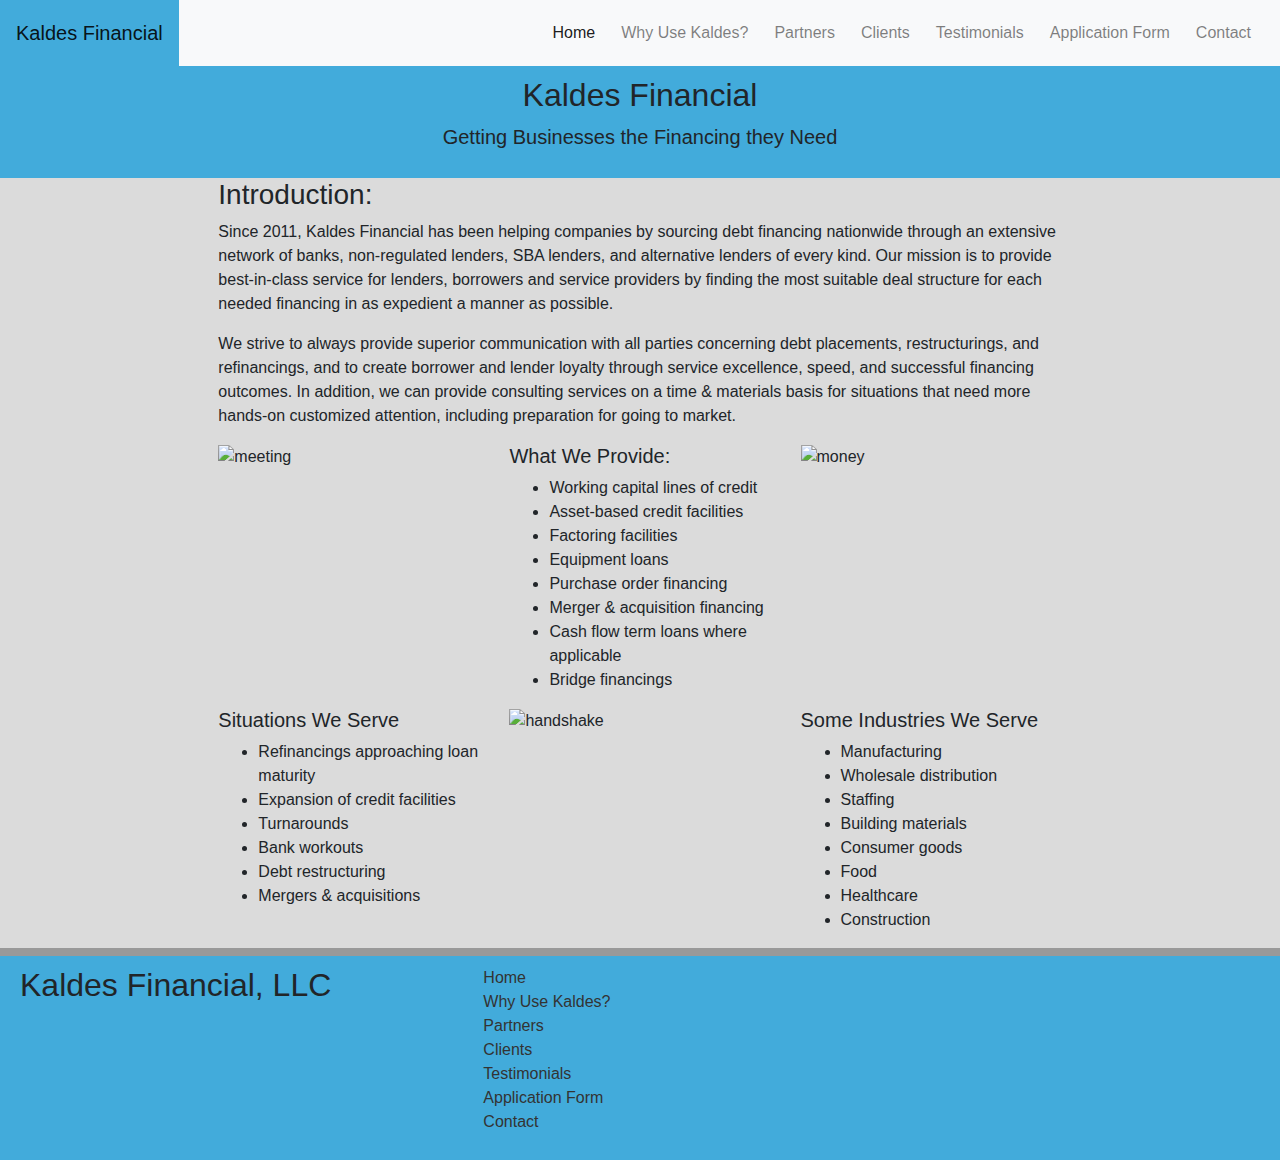
==== index.html @ 931af161 "add footer" ====
<!DOCTYPE html>
<html lang="en">
  <head>
    <meta charset="UTF-8" />
    <meta name="viewport" content="width=device-width, initial-scale=1.0" />
    <link
      rel="stylesheet"
      href="https://stackpath.bootstrapcdn.com/bootstrap/4.5.2/css/bootstrap.min.css"
      integrity="sha384-JcKb8q3iqJ61gNV9KGb8thSsNjpSL0n8PARn9HuZOnIxN0hoP+VmmDGMN5t9UJ0Z"
      crossorigin="anonymous"
    />
    <link rel="stylesheet" href="assets/css/style.css" />
    <title>Kaldes Financial | Home</title>
  </head>
  <body>
    <nav class="navbar navbar-expand-lg navbar-light bg-light">
      <h3 class="navbar-brand" href="#">Kaldes Financial</h3>
      <ul class="navbar-nav ml-auto flex-row">
        <li class="nav-item active">
          <a class="nav-link" href="./index.html"
            >Home<span class="sr-only">(current)</span></a
          >
        </li>
        <li class="nav-item">
          <a class="nav-link" href="./about.html">Why Use Kaldes?</a>
        </li>
        <li class="nav-item">
          <a class="nav-link" href="#">Partners</a>
        </li>
        <li class="nav-item">
          <a class="nav-link" href="#">Clients</a>
        </li>
        <li class="nav-item">
          <a class="nav-link" href="#">Testimonials</a>
        </li>
        <li class="nav-item">
          <a class="nav-link" href="#">Application Form</a>
        </li>
        <li class="nav-item">
          <a class="nav-link" href="./contact.html">Contact</a>
        </li>
      </ul>
    </nav>
    <div class="banner justify-content: center">
      <div class="titleText text-center">
        <h2>Kaldes Financial</h2>
        <p class="lead">Getting Businesses the Financing they Need</p>
      </div>
    </div>
    <div class="continer">
      <div class="row">
        <div class="col-md-8 mx-auto">
          <div class="row">
            <div class="col-md-12">
              <h3>Introduction:</h3>
              <p>
                Since 2011, Kaldes Financial has been helping companies by
                sourcing debt financing nationwide through an extensive network
                of banks, non-regulated lenders, SBA lenders, and alternative
                lenders of every kind. Our mission is to provide best-in-class
                service for lenders, borrowers and service providers by finding
                the most suitable deal structure for each needed financing in as
                expedient a manner as possible.
              </p>
              <p>
                We strive to always provide superior communication with all
                parties concerning debt placements, restructurings, and
                refinancings, and to create borrower and lender loyalty through
                service excellence, speed, and successful financing outcomes. In
                addition, we can provide consulting services on a time &
                materials basis for situations that need more hands-on
                customized attention, including preparation for going to market.
              </p>
            </div>
          </div>
          <div class="row">
            <div class="col-md-4">
              <img
                src="./assets/images/meeting.jpg"
                alt="meeting"
                class="img-fluid"
              />
            </div>
            <div class="col-md-4">
              <h5>What We Provide:</h5>
              <ul class="contentList">
                <li>Working capital lines of credit</li>
                <li>Asset-based credit facilities</li>
                <li>Factoring facilities</li>
                <li>Equipment loans</li>
                <li>Purchase order financing</li>
                <li>Merger & acquisition financing</li>
                <li>Cash flow term loans where applicable</li>
                <li>Bridge financings</li>
              </ul>
            </div>
            <div class="col-md-4">
              <img
                src="./assets/images/money.jpg"
                alt="money"
                class="img-fluid"
              />
            </div>
          </div>
          <div class="row">
            <div class="col-md-4">
              <h5>Situations We Serve</h5>
              <ul class="contentList">
                <li>Refinancings approaching loan maturity</li>
                <li>Expansion of credit facilities</li>
                <li>Turnarounds</li>
                <li>Bank workouts</li>
                <li>Debt restructuring</li>
                <li>Mergers & acquisitions</li>
              </ul>
            </div>
            <div class="col-md-4">
              <img
                src="./assets/images/handshake.jpg"
                alt="handshake"
                class="img-fluid"
              />
            </div>
            <div class="col-md-4">
              <h5>Some Industries We Serve</h5>
              <ul class="contentList">
                <li>Manufacturing</li>
                <li>Wholesale distribution</li>
                <li>Staffing</li>
                <li>Building materials</li>
                <li>Consumer goods</li>
                <li>Food</li>
                <li>Healthcare</li>
                <li>Construction</li>
              </ul>
            </div>
          </div>
        </div>
      </div>
    </div>
    <footer>
      <div class="row">
        <div class="col-md-4">
          <h2>Kaldes Financial, LLC</h2>
        </div>
        <div class="col-md-4">
          <ul>
            <li><a href ="./index.html">Home</li></a>
            <li><a href ="./about.html">Why Use Kaldes?</li></a>
            <li><a href ="#">Partners</li></a>
            <li><a href ="#">Clients</li></a>
            <li><a href ="#">Testimonials</li></a>
            <li><a href ="#">Application Form</li></a>
            <li><a href ="./contact.html">Contact</li></a>
          </ul>
        </div>
      </div>
    </footer>
    <script src="https://code.jquery.com/jquery-3.5.1.min.js"></script>
    <script src="./assets/js/index.js"></script>
    <script
      src="https://cdn.jsdelivr.net/npm/popper.js@1.16.1/dist/umd/popper.min.js"
      integrity="sha384-9/reFTGAW83EW2RDu2S0VKaIzap3H66lZH81PoYlFhbGU+6BZp6G7niu735Sk7lN"
      crossorigin="anonymous"
    ></script>
    <script
      src="https://stackpath.bootstrapcdn.com/bootstrap/4.5.2/js/bootstrap.min.js"
      integrity="sha384-B4gt1jrGC7Jh4AgTPSdUtOBvfO8shuf57BaghqFfPlYxofvL8/KUEfYiJOMMV+rV"
      crossorigin="anonymous"
    ></script>
  </body>
</html>
---- assets/css/style.css ----
/* .jumbotron {
    width: 1066px;
    height: 600px;
    background-image: url("../images/grandCanyon.jpeg");
    background-size: cover;
} */
@media screen and (max-width: 810px) {
  /*width of nav bar to be 100%*/
  .navbar-brand {
    width: 100%;
    text-align: center;
    margin-right: 0px !important;
  }

  .navbar-nav {
    margin: 0 auto !important;
  }

  .navbar {
    padding: 0 !important;
  }
}

.nav-link {
  margin: 0 5px !important;
}

body {
    background-color: #dbdbdb;
  }

.navbar {
  padding-top: 0px !important;
  padding-bottom: 0px !important;
  padding-left: 0px !important;
  background-color: #999999;
  /* position: fixed;
  top: 0px */
}

.navbar-brand {
  padding: 18px 16px;
  background-color: #42abdb;
  margin-bottom: 0px;
}

.navbar-nav {
  padding-top: 13px;
  padding-bottom: 13px;
}

.banner {
  display: table;
  width: 100%;
  background-image: url("../images/grandCanyon1.jpeg");
  background-size: cover;
  clear: both;
}

.titleText {
    background-color: #42abdb;
    padding: 10px;
}

footer {
  width: 100%;
  padding: 10px 20px;
  background-color: #42abdb;
  border-top: 8px solid #999999;
}

footer ul {
  list-style: none;
}

footer a {
  color: #333333
}
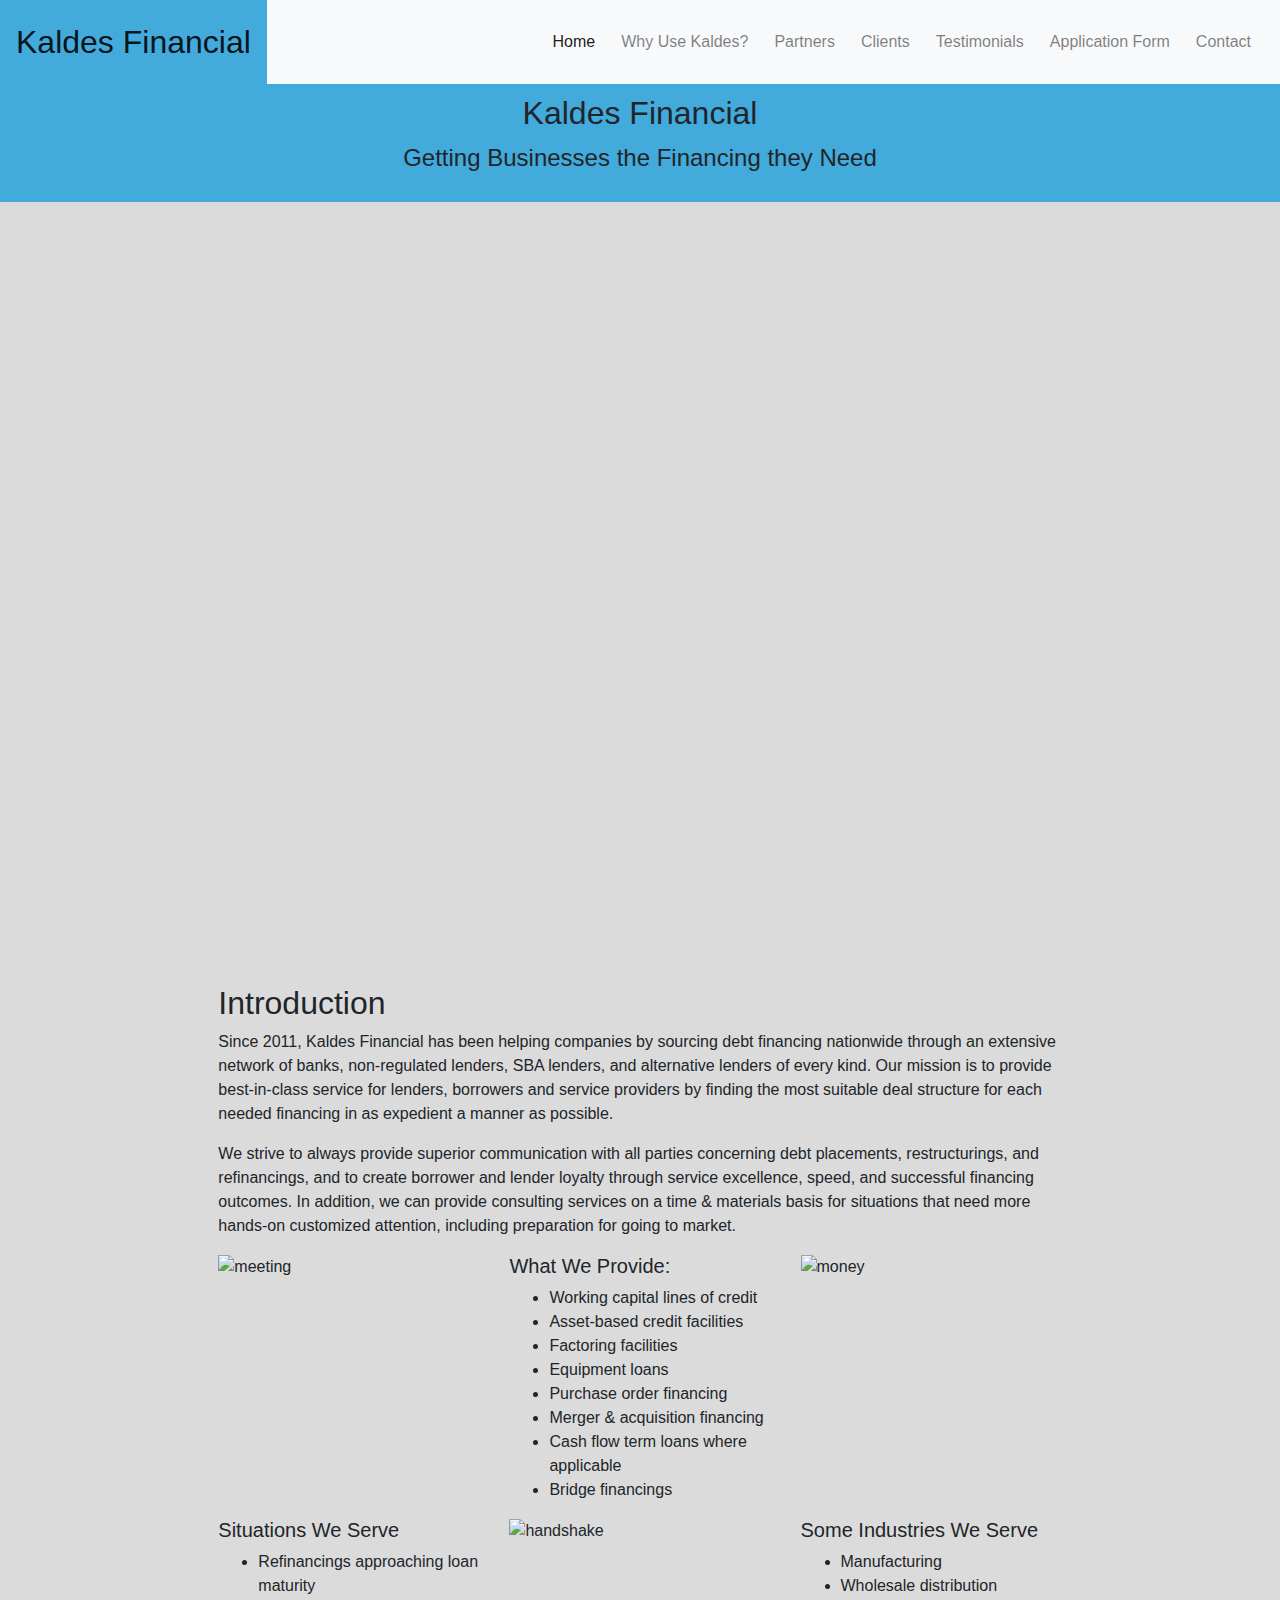
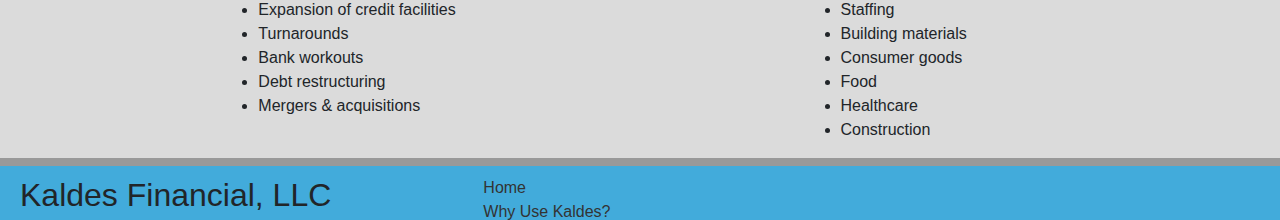
==== commit 4a82176e: "finished design for about and partners page awaiting content" ====
--- a/index.html
+++ b/index.html
@@ -9,39 +9,38 @@
       integrity="sha384-JcKb8q3iqJ61gNV9KGb8thSsNjpSL0n8PARn9HuZOnIxN0hoP+VmmDGMN5t9UJ0Z"
       crossorigin="anonymous"
     />
-    <link rel="stylesheet" href="assets/css/style.css" />
+    <link rel="stylesheet" href="./assets/css/style.css">
+    <link rel="stylesheet" href="./assets/css/index.css">
     <title>Kaldes Financial | Home</title>
   </head>
   <body>
     <nav class="navbar navbar-expand-lg navbar-light bg-light">
-      <h3 class="navbar-brand" href="#">Kaldes Financial</h3>
+      <h2 class="navbar-brand" href="#">Kaldes Financial</h3>
       <ul class="navbar-nav ml-auto flex-row">
         <li class="nav-item active">
-          <a class="nav-link" href="./index.html"
-            >Home<span class="sr-only">(current)</span></a
-          >
+          <a class="nav-link" href="./index.html">Home<span class="sr-only">(current)</span></a>
         </li>
         <li class="nav-item">
           <a class="nav-link" href="./about.html">Why Use Kaldes?</a>
         </li>
         <li class="nav-item">
-          <a class="nav-link" href="#">Partners</a>
+          <a class="nav-link" href="./partners.html">Partners</a>
         </li>
         <li class="nav-item">
-          <a class="nav-link" href="#">Clients</a>
+          <a class="nav-link" href="./clients.html">Clients</a>
         </li>
         <li class="nav-item">
-          <a class="nav-link" href="#">Testimonials</a>
+          <a class="nav-link" href="./testimonials.html">Testimonials</a>
         </li>
         <li class="nav-item">
-          <a class="nav-link" href="#">Application Form</a>
+          <a class="nav-link" href="./apply.html">Application Form</a>
         </li>
         <li class="nav-item">
           <a class="nav-link" href="./contact.html">Contact</a>
         </li>
       </ul>
     </nav>
-    <div class="banner justify-content: center">
+    <div class="banner">
       <div class="titleText text-center">
         <h2>Kaldes Financial</h2>
         <p class="lead">Getting Businesses the Financing they Need</p>
@@ -52,7 +51,7 @@
         <div class="col-md-8 mx-auto">
           <div class="row">
             <div class="col-md-12">
-              <h3>Introduction:</h3>
+              <h2>Introduction</h2>
               <p>
                 Since 2011, Kaldes Financial has been helping companies by
                 sourcing debt financing nationwide through an extensive network
@@ -147,10 +146,10 @@
           <ul>
             <li><a href ="./index.html">Home</li></a>
             <li><a href ="./about.html">Why Use Kaldes?</li></a>
-            <li><a href ="#">Partners</li></a>
-            <li><a href ="#">Clients</li></a>
-            <li><a href ="#">Testimonials</li></a>
-            <li><a href ="#">Application Form</li></a>
+            <li><a href ="./partners.html">Partners</li></a>
+            <li><a href ="./clients.html">Clients</li></a>
+            <li><a href ="./testimonials.html">Testimonials</li></a>
+            <li><a href ="./apply.html">Application Form</li></a>
             <li><a href ="./contact.html">Contact</li></a>
           </ul>
         </div>
--- a/assets/css/style.css
+++ b/assets/css/style.css
@@ -4,7 +4,7 @@
     background-image: url("../images/grandCanyon.jpeg");
     background-size: cover;
 } */
-@media screen and (max-width: 810px) {
+@media screen and (max-width: 810px) and (min-width: 620px) {
   /*width of nav bar to be 100%*/
   .navbar-brand {
     width: 100%;
@@ -34,14 +34,13 @@
   padding-bottom: 0px !important;
   padding-left: 0px !important;
   background-color: #999999;
-  /* position: fixed;
-  top: 0px */
 }
 
 .navbar-brand {
   padding: 18px 16px;
   background-color: #42abdb;
   margin-bottom: 0px;
+  font-size: 2.0rem;
 }
 
 .navbar-nav {
@@ -49,17 +48,13 @@
   padding-bottom: 13px;
 }
 
-.banner {
-  display: table;
-  width: 100%;
-  background-image: url("../images/grandCanyon1.jpeg");
-  background-size: cover;
-  clear: both;
-}
-
 .titleText {
     background-color: #42abdb;
     padding: 10px;
+}
+
+.lead {
+  font-size: 1.5rem;
 }
 
 footer {
--- a/assets/css/index.css
+++ b/assets/css/index.css
@@ -0,0 +1,7 @@
+.banner {
+    display: table;
+    width: 100%;
+    background-image: url("../images/grandCanyon1.jpeg");
+    background-size: cover;
+    clear: both;
+  }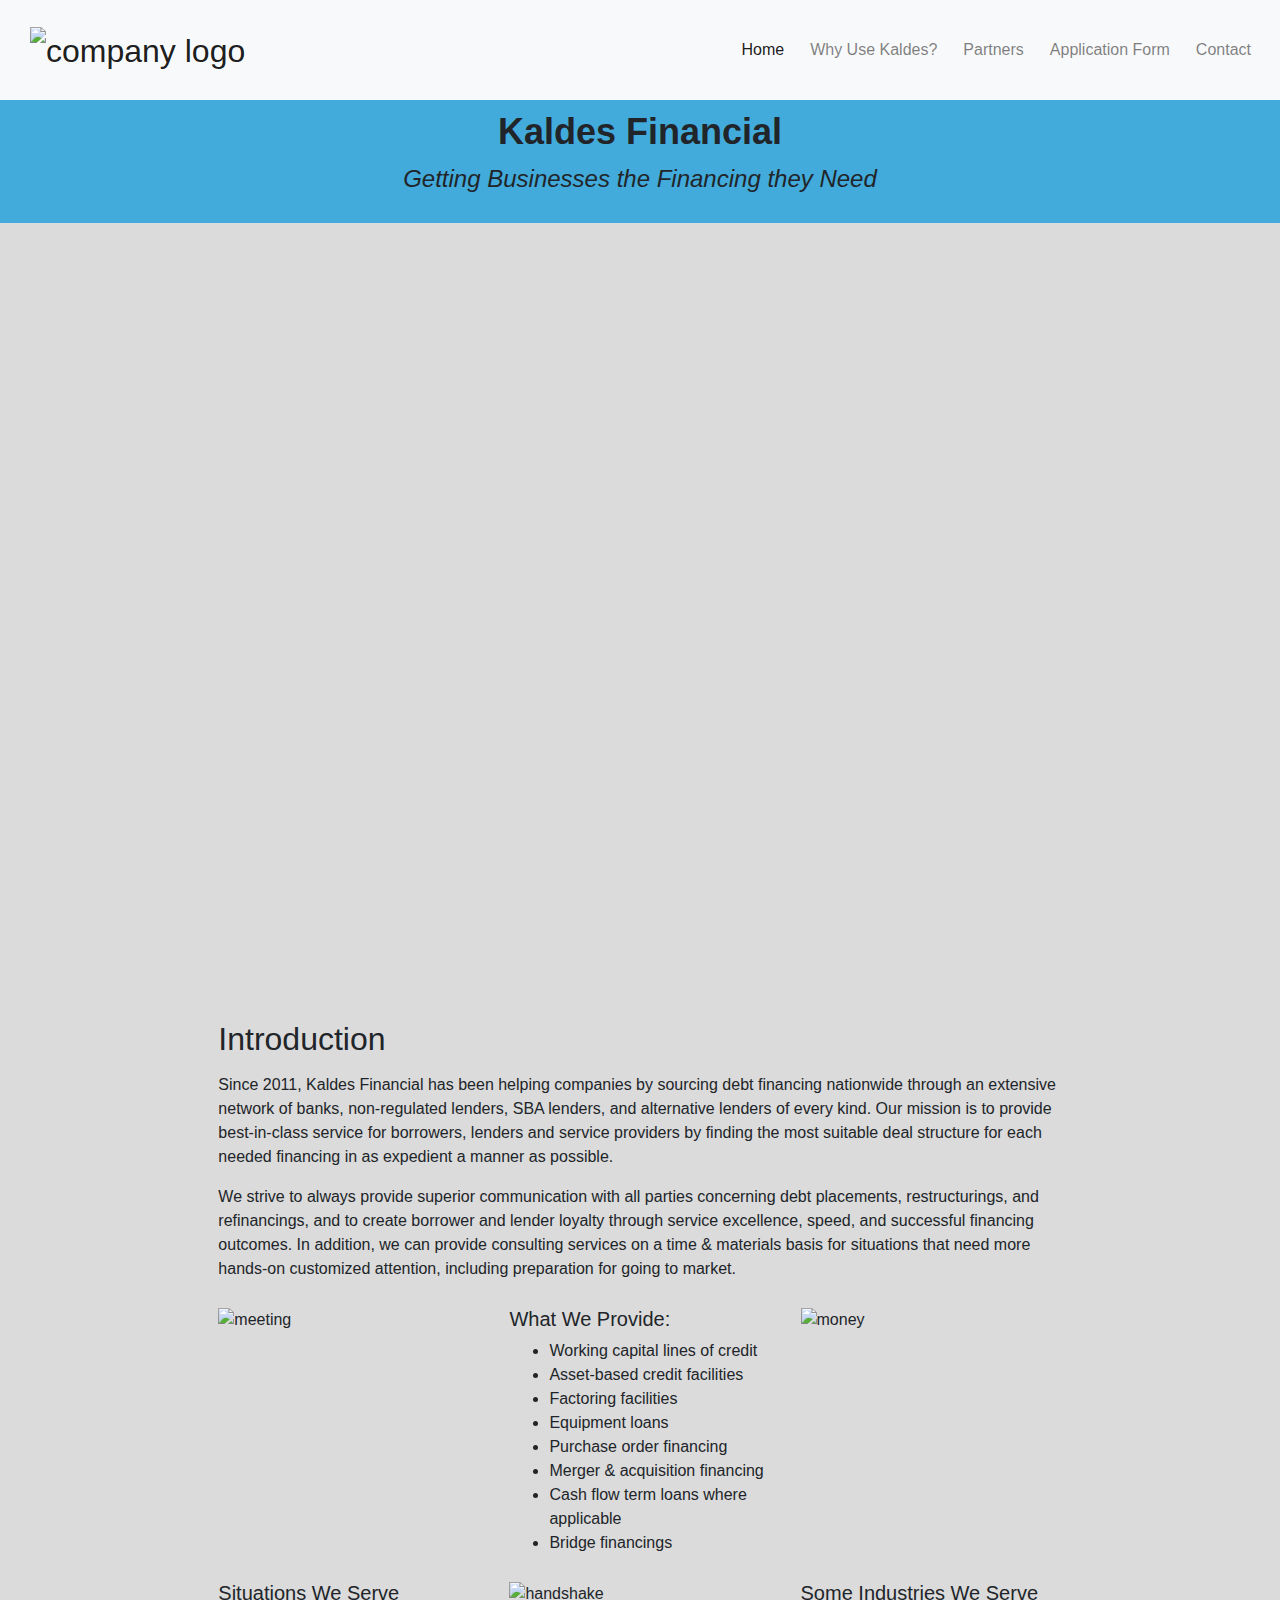
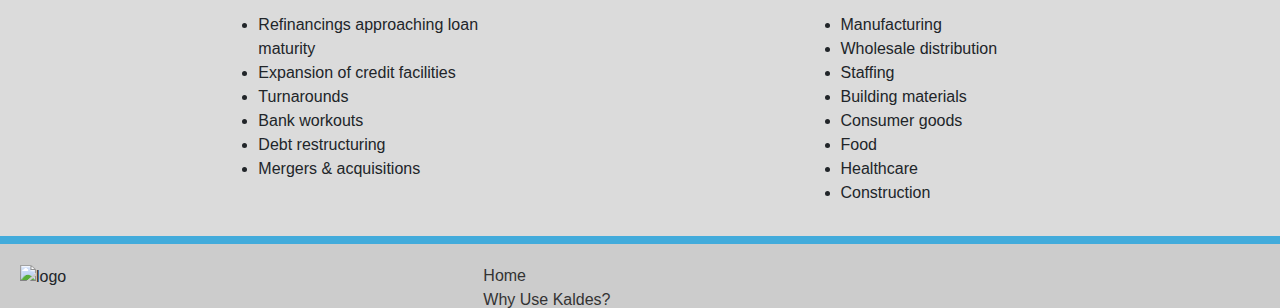
==== commit 3a2549b6: "updating formatting changes for final approval" ====
--- a/index.html
+++ b/index.html
@@ -15,7 +15,7 @@
   </head>
   <body>
     <nav class="navbar navbar-expand-lg navbar-light bg-light">
-      <h2 class="navbar-brand" href="#">Kaldes Financial</h3>
+      <div class="navbar-brand" href="#"><img src="./assets/images/logo.png" alt="company logo" class="img-fluid logo"></div>
       <ul class="navbar-nav ml-auto flex-row">
         <li class="nav-item active">
           <a class="nav-link" href="./index.html">Home<span class="sr-only">(current)</span></a>
@@ -25,12 +25,6 @@
         </li>
         <li class="nav-item">
           <a class="nav-link" href="./partners.html">Partners</a>
-        </li>
-        <li class="nav-item">
-          <a class="nav-link" href="./clients.html">Clients</a>
-        </li>
-        <li class="nav-item">
-          <a class="nav-link" href="./testimonials.html">Testimonials</a>
         </li>
         <li class="nav-item">
           <a class="nav-link" href="./apply.html">Application Form</a>
@@ -57,7 +51,7 @@
                 sourcing debt financing nationwide through an extensive network
                 of banks, non-regulated lenders, SBA lenders, and alternative
                 lenders of every kind. Our mission is to provide best-in-class
-                service for lenders, borrowers and service providers by finding
+                service for borrowers, lenders and service providers by finding
                 the most suitable deal structure for each needed financing in as
                 expedient a manner as possible.
               </p>
@@ -140,7 +134,7 @@
     <footer>
       <div class="row">
         <div class="col-md-4">
-          <h2>Kaldes Financial, LLC</h2>
+          <img src="./assets/images/logo.png" class="img-fluid footerLogo" alt="logo">
         </div>
         <div class="col-md-4">
           <ul>
--- a/assets/css/style.css
+++ b/assets/css/style.css
@@ -18,7 +18,13 @@
 
   .navbar {
     padding: 0 !important;
+
   }
+}
+
+.logo {
+  background-color: #f8f9fa;
+  height: 80px !important;
 }
 
 .nav-link {
@@ -34,13 +40,18 @@
   padding-bottom: 0px !important;
   padding-left: 0px !important;
   background-color: #999999;
+  height: 100px;
 }
 
 .navbar-brand {
-  padding: 18px 16px;
-  background-color: #42abdb;
+  padding-left: 30px;
+  background-color: #f8f9fa;
   margin-bottom: 0px;
   font-size: 2.0rem;
+}
+
+.logo {
+  height: 30px;
 }
 
 .navbar-nav {
@@ -53,21 +64,40 @@
     padding: 10px;
 }
 
+.titleText h2 {
+  font-size: 2.25rem;
+  font-weight: bold;
+}
+
 .lead {
   font-size: 1.5rem;
+  font-style: italic;
+}
+
+.row {
+  margin-top: 10px;
+}
+
+.col-md-12 h2 {
+  margin-bottom: 15px;
 }
 
 footer {
   width: 100%;
   padding: 10px 20px;
-  background-color: #42abdb;
-  border-top: 8px solid #999999;
+  background-color: #cccccc;
+  border-top: 8px solid #42abdb;
+  margin-top: 15px;
 }
 
 footer ul {
   list-style: none;
 }
 
+.footerLogo {
+  height: 190px
+}
+
 footer a {
   color: #333333
 }--- a/assets/css/index.css
+++ b/assets/css/index.css
@@ -4,4 +4,5 @@
     background-image: url("../images/grandCanyon1.jpeg");
     background-size: cover;
     clear: both;
-  }+  }
+
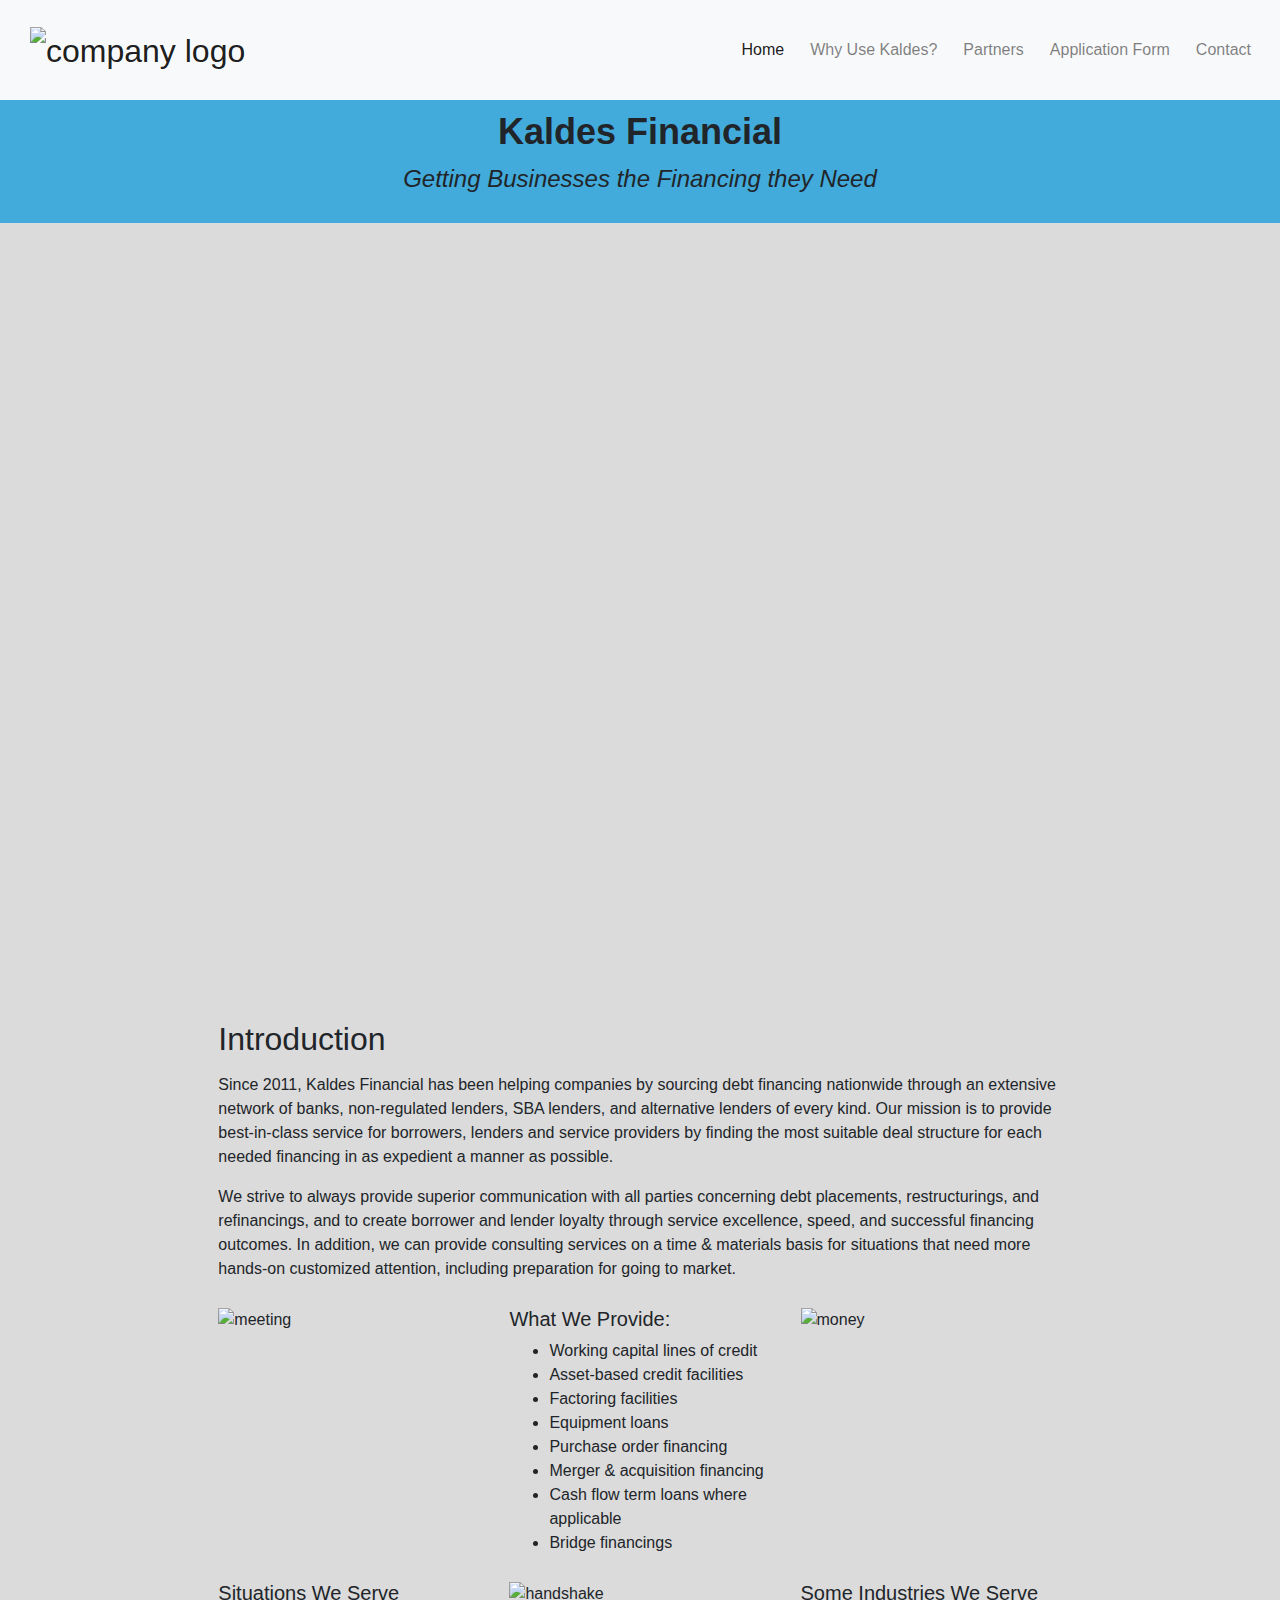
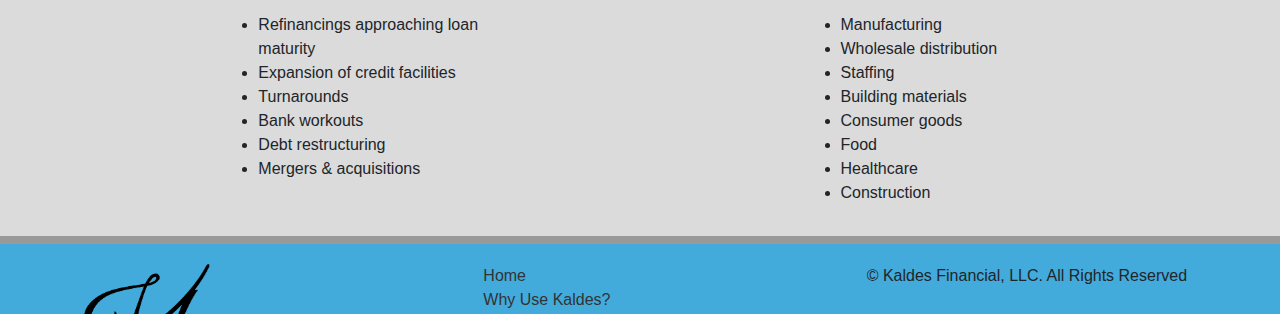
==== commit 366dbfeb: "new header imgs on apply and contact, black logo at footer, copyright notice" ====
--- a/index.html
+++ b/index.html
@@ -134,18 +134,21 @@
     <footer>
       <div class="row">
         <div class="col-md-4">
-          <img src="./assets/images/logo.png" class="img-fluid footerLogo" alt="logo">
+          <img src="./assets/images/blkLogo.png" class="img-fluid footerLogo" alt="logo">
         </div>
         <div class="col-md-4">
           <ul>
             <li><a href ="./index.html">Home</li></a>
             <li><a href ="./about.html">Why Use Kaldes?</li></a>
             <li><a href ="./partners.html">Partners</li></a>
-            <li><a href ="./clients.html">Clients</li></a>
-            <li><a href ="./testimonials.html">Testimonials</li></a>
+            <!-- <li><a href ="./clients.html">Clients</li></a>
+            <li><a href ="./testimonials.html">Testimonials</li></a> -->
             <li><a href ="./apply.html">Application Form</li></a>
             <li><a href ="./contact.html">Contact</li></a>
           </ul>
+        </div>
+        <div class="col-md-4">
+          <p>© Kaldes Financial, LLC.  All Rights Reserved</p>
         </div>
       </div>
     </footer>
--- a/assets/css/style.css
+++ b/assets/css/style.css
@@ -85,8 +85,8 @@
 footer {
   width: 100%;
   padding: 10px 20px;
-  background-color: #cccccc;
-  border-top: 8px solid #42abdb;
+  background-color: #42abdb;
+  border-top: 8px solid #999999;
   margin-top: 15px;
 }
 
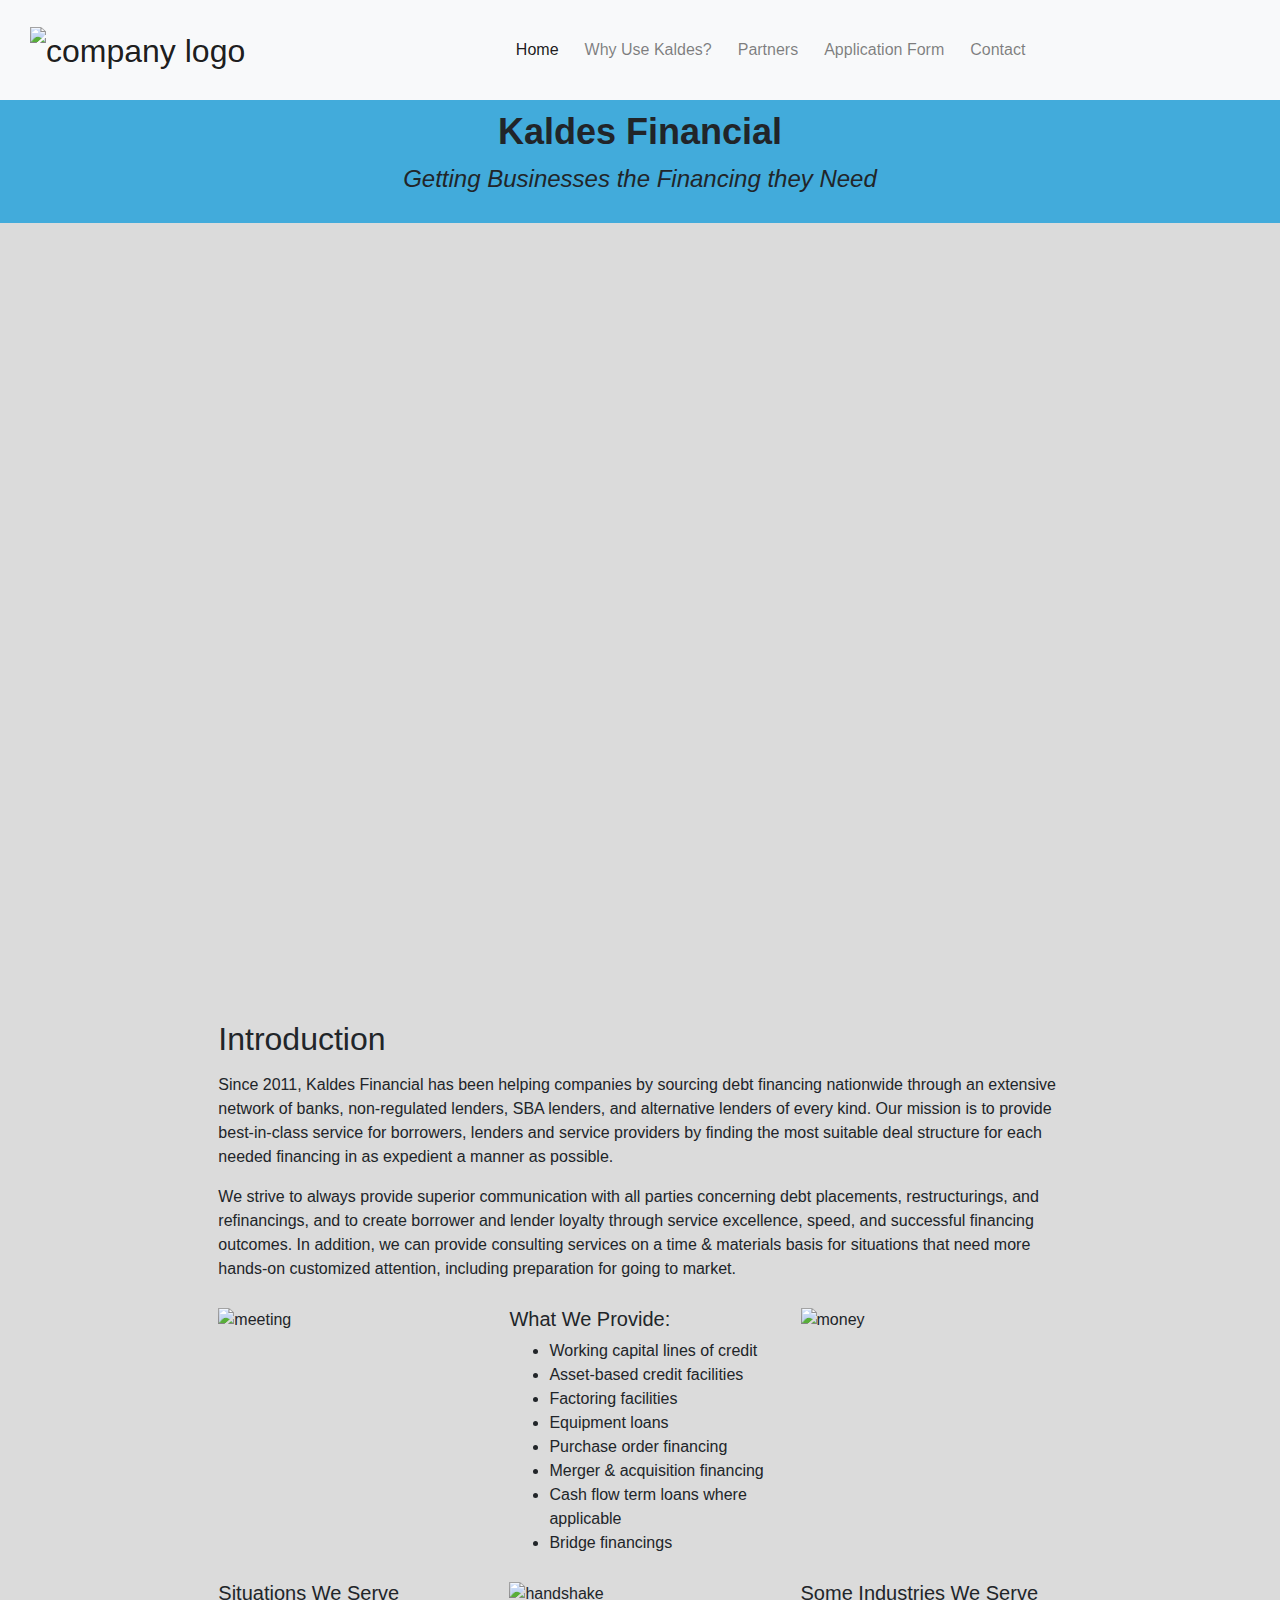
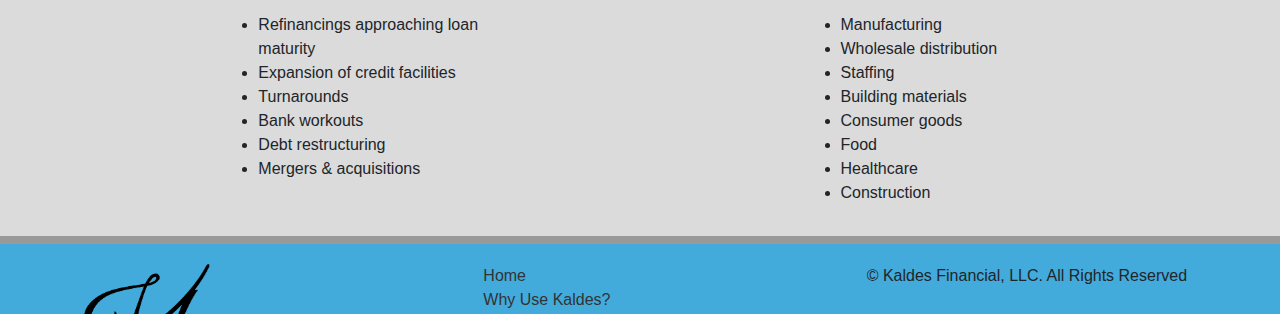
==== commit 42ef55f4: "finished tuning mobile site" ====
--- a/index.html
+++ b/index.html
@@ -16,6 +16,10 @@
   <body>
     <nav class="navbar navbar-expand-lg navbar-light bg-light">
       <div class="navbar-brand" href="#"><img src="./assets/images/logo.png" alt="company logo" class="img-fluid logo"></div>
+        <button class="navbar-toggler" type="button" data-toggle="collapse" data-target="#navbarTogglerDemo03" aria-controls="navbarTogglerDemo03" aria-expanded="false" aria-label="Toggle navigation">
+          <span class="navbar-toggler-icon"></span>
+        </button>
+      <div class="collapse navbar-collapse" id="navbarTogglerDemo03">
       <ul class="navbar-nav ml-auto flex-row">
         <li class="nav-item active">
           <a class="nav-link" href="./index.html">Home<span class="sr-only">(current)</span></a>
@@ -33,6 +37,7 @@
           <a class="nav-link" href="./contact.html">Contact</a>
         </li>
       </ul>
+    </div>
     </nav>
     <div class="banner">
       <div class="titleText text-center">
--- a/assets/css/style.css
+++ b/assets/css/style.css
@@ -1,17 +1,3 @@
-/* .jumbotron {
-    width: 1066px;
-    height: 600px;
-    background-image: url("../images/grandCanyon.jpeg");
-    background-size: cover;
-} */
-@media screen and (max-width: 810px) and (min-width: 620px) {
-  /*width of nav bar to be 100%*/
-  .navbar-brand {
-    width: 100%;
-    text-align: center;
-    margin-right: 0px !important;
-  }
-
   .navbar-nav {
     margin: 0 auto !important;
   }
@@ -20,6 +6,9 @@
     padding: 0 !important;
 
   }
+
+.navbar-toggler {
+  margin-right: 15px;
 }
 
 .logo {
@@ -51,7 +40,11 @@
 }
 
 .logo {
-  height: 30px;
+  height: 80px;
+}
+
+.show {
+  background-color: #f8f9fa;
 }
 
 .navbar-nav {
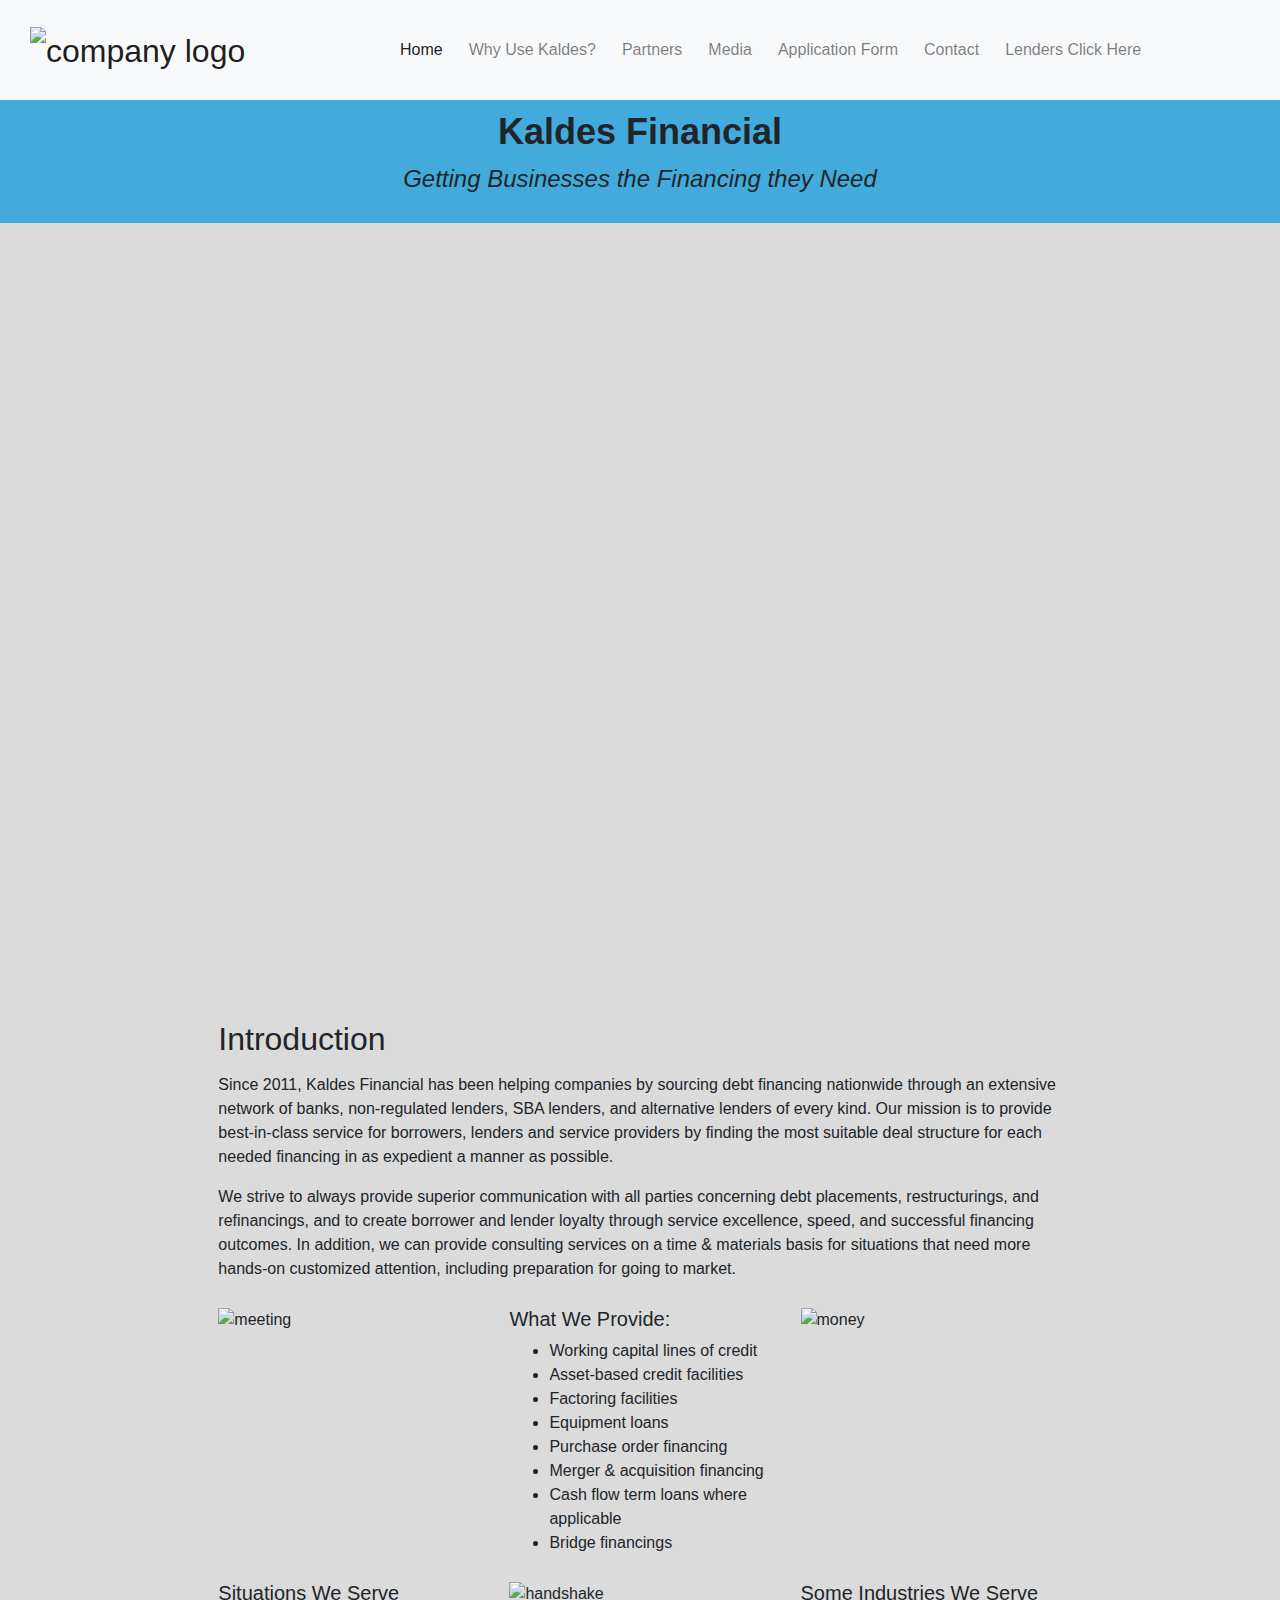
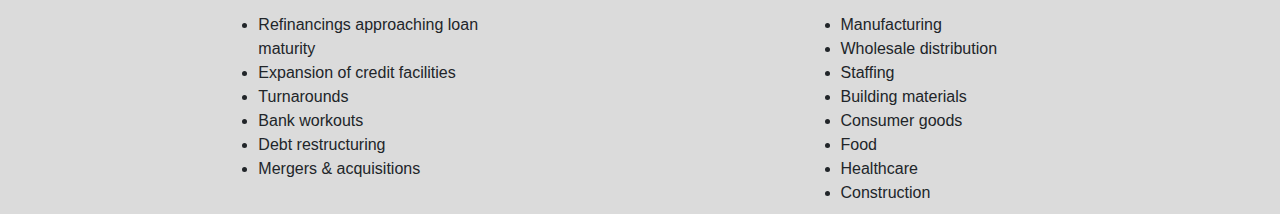
==== commit adb5d111: "pulled current site via ftp" ====
--- a/index.html
+++ b/index.html
@@ -1,25 +1,27 @@
 <!DOCTYPE html>
 <html lang="en">
-  <head>
-    <meta charset="UTF-8" />
-    <meta name="viewport" content="width=device-width, initial-scale=1.0" />
-    <link
-      rel="stylesheet"
-      href="https://stackpath.bootstrapcdn.com/bootstrap/4.5.2/css/bootstrap.min.css"
-      integrity="sha384-JcKb8q3iqJ61gNV9KGb8thSsNjpSL0n8PARn9HuZOnIxN0hoP+VmmDGMN5t9UJ0Z"
-      crossorigin="anonymous"
-    />
-    <link rel="stylesheet" href="./assets/css/style.css">
-    <link rel="stylesheet" href="./assets/css/index.css">
-    <title>Kaldes Financial | Home</title>
-  </head>
-  <body>
-    <nav class="navbar navbar-expand-lg navbar-light bg-light">
-      <div class="navbar-brand" href="#"><img src="./assets/images/logo.png" alt="company logo" class="img-fluid logo"></div>
-        <button class="navbar-toggler" type="button" data-toggle="collapse" data-target="#navbarTogglerDemo03" aria-controls="navbarTogglerDemo03" aria-expanded="false" aria-label="Toggle navigation">
-          <span class="navbar-toggler-icon"></span>
-        </button>
-      <div class="collapse navbar-collapse" id="navbarTogglerDemo03">
+
+<head>
+  <meta charset="UTF-8" />
+  <meta name="viewport" content="width=device-width, initial-scale=1.0" />
+  <link rel="stylesheet" href="https://stackpath.bootstrapcdn.com/bootstrap/4.5.2/css/bootstrap.min.css"
+    integrity="sha384-JcKb8q3iqJ61gNV9KGb8thSsNjpSL0n8PARn9HuZOnIxN0hoP+VmmDGMN5t9UJ0Z" crossorigin="anonymous" />
+  <link rel="stylesheet" href="./assets/css/style.css">
+  <link rel="stylesheet" href="./assets/css/index.css">
+  <title>Kaldes Financial | Home</title>
+  <meta name="description" content="Kaldes Financial Homepage | Experienced alternative finance solution to help your company secure credit and grow in the marketplace">
+  <meta name="keywords" content="kaldes, financial, kaldes financial, alternative, alternative lending, lines of credit, credit, financing, debt financing">
+</head>
+
+<body>
+  <nav class="navbar navbar-expand-lg navbar-light bg-light">
+    <div class="navbar-brand" href="#"><img src="./assets/images/logo.png" alt="company logo" class="img-fluid logo">
+    </div>
+    <button class="navbar-toggler" type="button" data-toggle="collapse" data-target="#navbarTogglerDemo03"
+      aria-controls="navbarTogglerDemo03" aria-expanded="false" aria-label="Toggle navigation">
+      <span class="navbar-toggler-icon"></span>
+    </button>
+    <div class="collapse navbar-collapse" id="navbarTogglerDemo03">
       <ul class="navbar-nav ml-auto flex-row">
         <li class="nav-item active">
           <a class="nav-link" href="./index.html">Home<span class="sr-only">(current)</span></a>
@@ -31,143 +33,136 @@
           <a class="nav-link" href="./partners.html">Partners</a>
         </li>
         <li class="nav-item">
+          <a class="nav-link" href="./media.html">Media</a>
+        </li>
+        <li class="nav-item">
           <a class="nav-link" href="./apply.html">Application Form</a>
         </li>
         <li class="nav-item">
           <a class="nav-link" href="./contact.html">Contact</a>
         </li>
+        <li class="nav-item">
+          <a class="nav-link" href="./lenders.html">Lenders Click Here</a>
+        </li>
       </ul>
     </div>
-    </nav>
-    <div class="banner">
-      <div class="titleText text-center">
-        <h2>Kaldes Financial</h2>
-        <p class="lead">Getting Businesses the Financing they Need</p>
-      </div>
+  </nav>
+  <div class="banner">
+    <div class="titleText text-center">
+      <h2>Kaldes Financial</h2>
+      <p class="lead">Getting Businesses the Financing they Need</p>
     </div>
-    <div class="continer">
-      <div class="row">
-        <div class="col-md-8 mx-auto">
-          <div class="row">
-            <div class="col-md-12">
-              <h2>Introduction</h2>
-              <p>
-                Since 2011, Kaldes Financial has been helping companies by
-                sourcing debt financing nationwide through an extensive network
-                of banks, non-regulated lenders, SBA lenders, and alternative
-                lenders of every kind. Our mission is to provide best-in-class
-                service for borrowers, lenders and service providers by finding
-                the most suitable deal structure for each needed financing in as
-                expedient a manner as possible.
-              </p>
-              <p>
-                We strive to always provide superior communication with all
-                parties concerning debt placements, restructurings, and
-                refinancings, and to create borrower and lender loyalty through
-                service excellence, speed, and successful financing outcomes. In
-                addition, we can provide consulting services on a time &
-                materials basis for situations that need more hands-on
-                customized attention, including preparation for going to market.
-              </p>
-            </div>
+  </div>
+  <div class="continer">
+    <div class="row">
+      <div class="col-md-8 mx-auto">
+        <div class="row">
+          <div class="col-md-12">
+            <h2>Introduction</h2>
+            <p>
+              Since 2011, Kaldes Financial has been helping companies by
+              sourcing debt financing nationwide through an extensive network
+              of banks, non-regulated lenders, SBA lenders, and alternative
+              lenders of every kind. Our mission is to provide best-in-class
+              service for borrowers, lenders and service providers by finding
+              the most suitable deal structure for each needed financing in as
+              expedient a manner as possible.
+            </p>
+            <p>
+              We strive to always provide superior communication with all
+              parties concerning debt placements, restructurings, and
+              refinancings, and to create borrower and lender loyalty through
+              service excellence, speed, and successful financing outcomes. In
+              addition, we can provide consulting services on a time &
+              materials basis for situations that need more hands-on
+              customized attention, including preparation for going to market.
+            </p>
           </div>
-          <div class="row">
-            <div class="col-md-4">
-              <img
-                src="./assets/images/meeting.jpg"
-                alt="meeting"
-                class="img-fluid"
-              />
-            </div>
-            <div class="col-md-4">
-              <h5>What We Provide:</h5>
-              <ul class="contentList">
-                <li>Working capital lines of credit</li>
-                <li>Asset-based credit facilities</li>
-                <li>Factoring facilities</li>
-                <li>Equipment loans</li>
-                <li>Purchase order financing</li>
-                <li>Merger & acquisition financing</li>
-                <li>Cash flow term loans where applicable</li>
-                <li>Bridge financings</li>
-              </ul>
-            </div>
-            <div class="col-md-4">
-              <img
-                src="./assets/images/money.jpg"
-                alt="money"
-                class="img-fluid"
-              />
-            </div>
+        </div>
+        <div class="row">
+          <div class="col-md-4">
+            <img src="./assets/images/meeting.jpg" alt="meeting" class="img-fluid" />
           </div>
-          <div class="row">
-            <div class="col-md-4">
-              <h5>Situations We Serve</h5>
-              <ul class="contentList">
-                <li>Refinancings approaching loan maturity</li>
-                <li>Expansion of credit facilities</li>
-                <li>Turnarounds</li>
-                <li>Bank workouts</li>
-                <li>Debt restructuring</li>
-                <li>Mergers & acquisitions</li>
-              </ul>
-            </div>
-            <div class="col-md-4">
-              <img
-                src="./assets/images/handshake.jpg"
-                alt="handshake"
-                class="img-fluid"
-              />
-            </div>
-            <div class="col-md-4">
-              <h5>Some Industries We Serve</h5>
-              <ul class="contentList">
-                <li>Manufacturing</li>
-                <li>Wholesale distribution</li>
-                <li>Staffing</li>
-                <li>Building materials</li>
-                <li>Consumer goods</li>
-                <li>Food</li>
-                <li>Healthcare</li>
-                <li>Construction</li>
-              </ul>
-            </div>
+          <div class="col-md-4">
+            <h5>What We Provide:</h5>
+            <ul class="contentList">
+              <li>Working capital lines of credit</li>
+              <li>Asset-based credit facilities</li>
+              <li>Factoring facilities</li>
+              <li>Equipment loans</li>
+              <li>Purchase order financing</li>
+              <li>Merger & acquisition financing</li>
+              <li>Cash flow term loans where applicable</li>
+              <li>Bridge financings</li>
+            </ul>
+          </div>
+          <div class="col-md-4">
+            <img src="./assets/images/money.jpg" alt="money" class="img-fluid" />
+          </div>
+        </div>
+        <div class="row">
+          <div class="col-md-4">
+            <h5>Situations We Serve</h5>
+            <ul class="contentList">
+              <li>Refinancings approaching loan maturity</li>
+              <li>Expansion of credit facilities</li>
+              <li>Turnarounds</li>
+              <li>Bank workouts</li>
+              <li>Debt restructuring</li>
+              <li>Mergers & acquisitions</li>
+            </ul>
+          </div>
+          <div class="col-md-4">
+            <img src="./assets/images/handshake.jpg" alt="handshake" class="img-fluid" />
+          </div>
+          <div class="col-md-4">
+            <h5>Some Industries We Serve</h5>
+            <ul class="contentList">
+              <li>Manufacturing</li>
+              <li>Wholesale distribution</li>
+              <li>Staffing</li>
+              <li>Building materials</li>
+              <li>Consumer goods</li>
+              <li>Food</li>
+              <li>Healthcare</li>
+              <li>Construction</li>
+            </ul>
           </div>
         </div>
       </div>
     </div>
-    <footer>
-      <div class="row">
-        <div class="col-md-4">
-          <img src="./assets/images/blkLogo.png" class="img-fluid footerLogo" alt="logo">
-        </div>
-        <div class="col-md-4">
-          <ul>
-            <li><a href ="./index.html">Home</li></a>
-            <li><a href ="./about.html">Why Use Kaldes?</li></a>
-            <li><a href ="./partners.html">Partners</li></a>
-            <!-- <li><a href ="./clients.html">Clients</li></a>
+  </div>
+  <footer>
+    <div class="row">
+      <div class="col-md-4">
+        <img src="./assets/images/blkLogo.png" class="img-fluid footerLogo" alt="logo">
+      </div>
+      <div class="col-md-4">
+        <ul>
+          <li><a href="./index.html">Home</li></a>
+          <li><a href="./about.html">Why Use Kaldes?</li></a>
+          <li><a href="./partners.html">Partners</li></a>
+          <!-- <li><a href ="./clients.html">Clients</li></a>
             <li><a href ="./testimonials.html">Testimonials</li></a> -->
-            <li><a href ="./apply.html">Application Form</li></a>
-            <li><a href ="./contact.html">Contact</li></a>
-          </ul>
-        </div>
-        <div class="col-md-4">
-          <p>© Kaldes Financial, LLC.  All Rights Reserved</p>
-        </div>
+          <li><a href="./media.html">Media</li></a>
+          <li><a href="./apply.html">Application Form</li></a>
+          <li><a href="./contact.html">Contact</li></a>
+          <li><a href="./lenders.html">Lenders Click Here</li></a>
+        </ul>
       </div>
-    </footer>
-    <script src="https://code.jquery.com/jquery-3.5.1.min.js"></script>
-    <script src="./assets/js/index.js"></script>
-    <script
-      src="https://cdn.jsdelivr.net/npm/popper.js@1.16.1/dist/umd/popper.min.js"
-      integrity="sha384-9/reFTGAW83EW2RDu2S0VKaIzap3H66lZH81PoYlFhbGU+6BZp6G7niu735Sk7lN"
-      crossorigin="anonymous"
-    ></script>
-    <script
-      src="https://stackpath.bootstrapcdn.com/bootstrap/4.5.2/js/bootstrap.min.js"
-      integrity="sha384-B4gt1jrGC7Jh4AgTPSdUtOBvfO8shuf57BaghqFfPlYxofvL8/KUEfYiJOMMV+rV"
-      crossorigin="anonymous"
-    ></script>
-  </body>
-</html>
+      <div class="col-md-4">
+        <p>© Kaldes Financial, LLC. All Rights Reserved</p>
+      </div>
+    </div>
+  </footer>
+  <script src="https://code.jquery.com/jquery-3.5.1.min.js"></script>
+  <script src="./assets/js/index.js"></script>
+  <script src="https://cdn.jsdelivr.net/npm/popper.js@1.16.1/dist/umd/popper.min.js"
+    integrity="sha384-9/reFTGAW83EW2RDu2S0VKaIzap3H66lZH81PoYlFhbGU+6BZp6G7niu735Sk7lN"
+    crossorigin="anonymous"></script>
+  <script src="https://stackpath.bootstrapcdn.com/bootstrap/4.5.2/js/bootstrap.min.js"
+    integrity="sha384-B4gt1jrGC7Jh4AgTPSdUtOBvfO8shuf57BaghqFfPlYxofvL8/KUEfYiJOMMV+rV"
+    crossorigin="anonymous"></script>
+</body>
+
+</html>--- a/assets/css/style.css
+++ b/assets/css/style.css
@@ -37,6 +37,10 @@
   background-color: #f8f9fa;
   margin-bottom: 0px;
   font-size: 2.0rem;
+}
+
+.nav-item {
+  text-align: center;
 }
 
 .logo {
